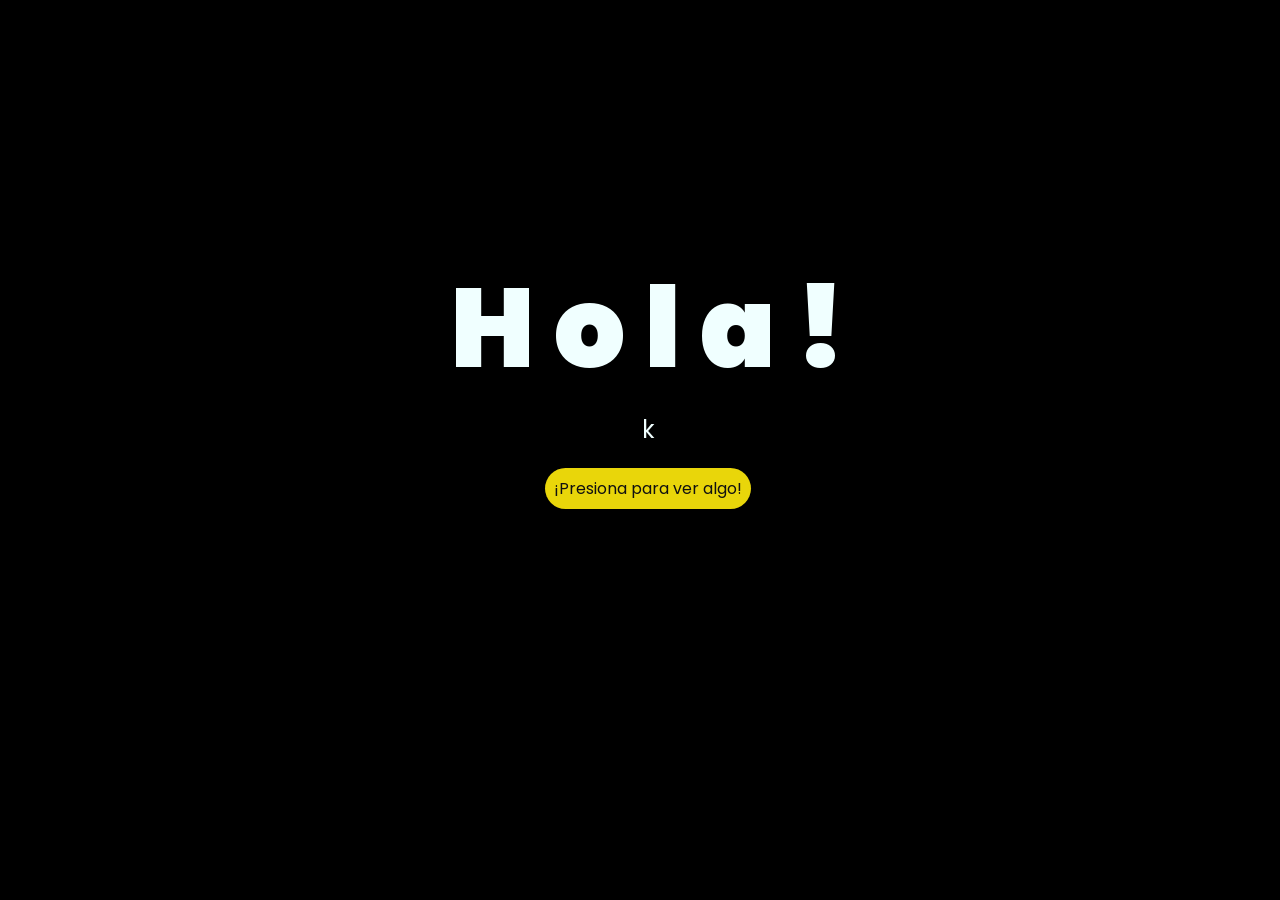
==== index.html @ cd5f7938 "first commit" ====
<!DOCTYPE html>
<html lang="es">

<head>
    <meta charset="UTF-8">
    <meta http-equiv="X-UA-Compatible" content="IE=edge">
    <meta name="viewport" content="width=device-width, initial-scale=1.0">
    <link rel="stylesheet" href="css/style.css">
    <link rel="icon" href="img/flowers.png" type="image/x-icon">
    <title>Flowers</title>
</head>

<body>
    <div class="greetings">
        <span>H</span>
        <span>o</span>
        <span>l</span>
        <span>a</span>
        <span>!</span>
    </div>
    <div class="description">
        <span>k</span>
    </div>
    <div class="button">
        <button class="botones">
            <a href="flower.html">¡Presiona para ver algo!</a>
        </button>
    </div>

    <!-- Créditos -->
    
</body>

</html>
---- css/style.css ----
@import url('https://fonts.googleapis.com/css2?family=Poppins:ital,wght@0,500;1,900&display=swap');
*{
    font-family: 'Poppins',cursive;
}
body{
    color: azure;
    width: 100%;
    height: 82vh;
    display: flex;
    flex-direction: column;
    align-items: center;
    justify-content: center;
    background-color: black;
    /* padding-top: -30; */
}

.botones{
    padding: 9px;
    border-radius: 80px;
    background-color: transparent;
    border: none;
}

.botones a{
    background-color: #e9d60a;
    padding: 9px;
    border-radius: 80px;
    -webkit-border-radius: 80px;
    -moz-border-radius: 80px;
    -ms-border-radius: 80px;
    -o-border-radius: 80px;
    
}

.botones a:focus{
    background-color: rgb(250, 250, 250);
}

.greetings{
    font-size: 7rem;
    font-weight: 900;
}
.greetings > span{
    animation: glow 2.5s ease-in-out infinite;
}
@keyframes glow{
    0%, 100%{
        color: #fff;
        text-shadow: 0 0 12px #39c6d6, 0 0 50px #39c6d6, 0 0 100px #39c6d6;
    }
    10%, 90%{
        color: #111;
        text-shadow: none;
    }
}
.greetings > span:nth-child(2){
    animation-delay: .2s ;
}
.greetings > span:nth-child(3){
    animation-delay: .4s ;
}
.greetings > span:nth-child(4){
    animation-delay: .6s;
}
.greetings > span:nth-child(5){
    animation-delay: .8s;
}
.greetings > span:nth-child(6){
    animation-delay: 1s;
}

.description{
    font-size: 1.5rem;
    margin-bottom: 20px;
}

.button a{
    text-decoration: none;
    font-size: 1rem;
    color: #111;
}

@media screen and (max-width:574px){
    .greetings{
        display: block;
        font-size: 4rem;
        font-weight: 800;
        text-align: center;
    }
    .description{
        font-size: 2rem;
    }
    
    .button a{
        font-size: 1rem;
    }
}
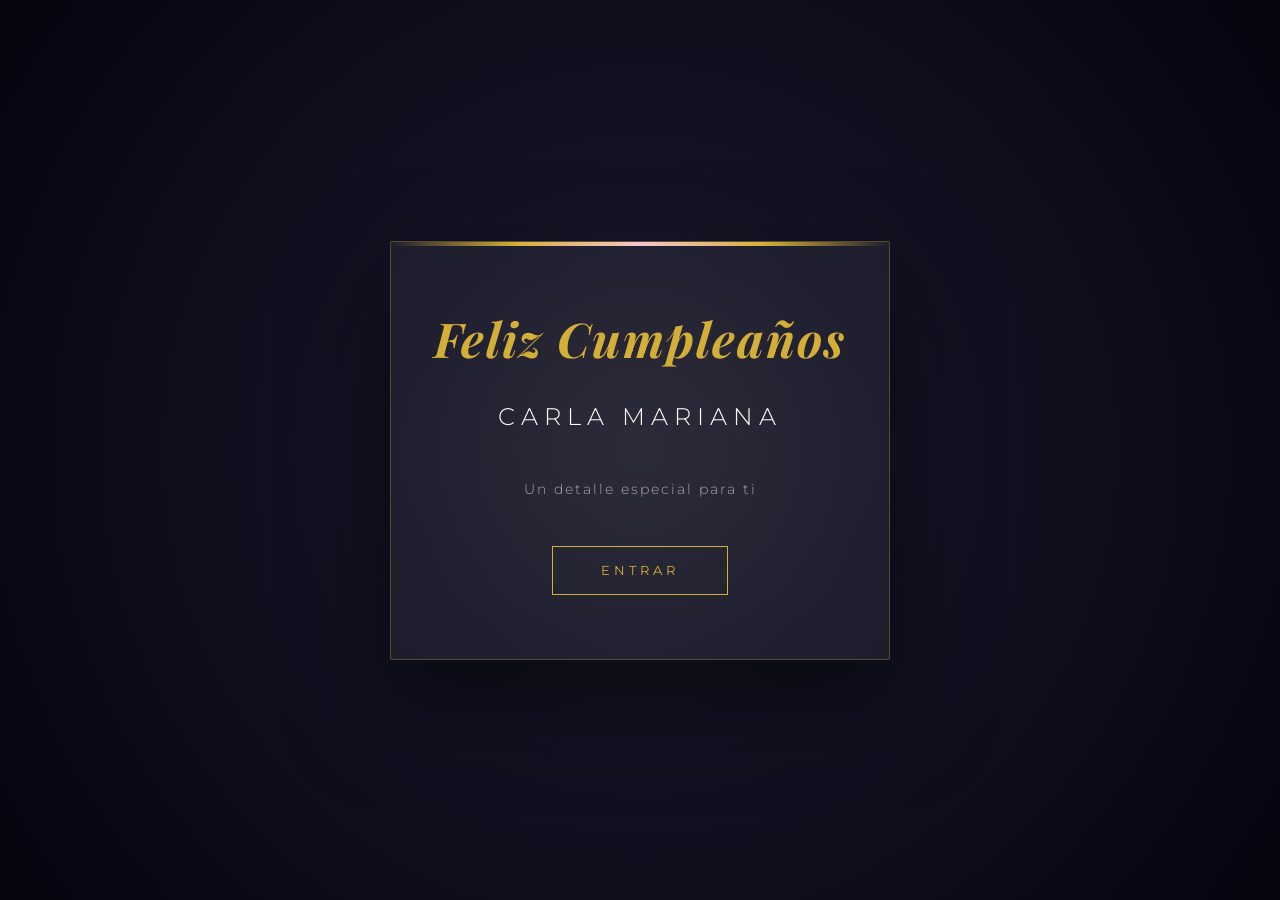
==== commit 1fe2ae71: "decoraion" ====
--- a/index.html
+++ b/index.html
@@ -7,28 +7,36 @@
     <meta name="viewport" content="width=device-width, initial-scale=1.0">
     <link rel="stylesheet" href="css/style.css">
     <link rel="icon" href="img/flowers.png" type="image/x-icon">
-    <title>Flowers</title>
+    <!-- Google Fonts: Playfair Display for elegance, Montserrat for modern feel -->
+    <link
+        href="https://fonts.googleapis.com/css2?family=Montserrat:wght@300;400;600&family=Playfair+Display:ital,wght@0,700;1,700&display=swap"
+        rel="stylesheet">
+    <title>Feliz Cumpleaños</title>
 </head>
 
 <body>
-    <div class="greetings">
-        <span>H</span>
-        <span>o</span>
-        <span>l</span>
-        <span>a</span>
-        <span>!</span>
-    </div>
-    <div class="description">
-        <span>k</span>
-    </div>
-    <div class="button">
-        <button class="botones">
-            <a href="flower.html">¡Presiona para ver algo!</a>
-        </button>
-    </div>
+    <main class="elegant-wrapper">
+        <div class="elegant-card">
+            <header class="card-header">
+                <h1 class="greeting-text">Feliz Cumpleaños</h1>
+            </header>
 
-    <!-- Créditos -->
-    
+            <section class="card-content">
+                <p class="name-display">Carla Mariana</p>
+                <div class="divider"></div>
+                <p class="subtext">Un detalle especial para ti</p>
+            </section>
+
+            <footer class="card-footer">
+                <a href="flower.html" class="elegant-btn">
+                    <span>Entrar</span>
+                </a>
+            </footer>
+        </div>
+    </main>
+
+    <!-- Subtle Decorative Elements -->
+    <div class="ambient-glow"></div>
 </body>
 
-</html>
+</html>
--- a/css/style.css
+++ b/css/style.css
@@ -1,97 +1,186 @@
-@import url('https://fonts.googleapis.com/css2?family=Poppins:ital,wght@0,500;1,900&display=swap');
-*{
-    font-family: 'Poppins',cursive;
+@import url('https://fonts.googleapis.com/css2?family=Montserrat:wght@300;400;600&family=Playfair+Display:ital,wght@0,700;1,700&display=swap');
+
+:root {
+    --gold: #d4af37;
+    /* Metallic Gold */
+    --gold-bright: #f1d592;
+    --deep-navy: #050510;
+    --ivory: #fcfcfc;
+    --accent-pink: #f7c5cc;
+    --glass: rgba(255, 255, 255, 0.05);
+    --border: rgba(212, 175, 55, 0.3);
 }
-body{
-    color: azure;
-    width: 100%;
-    height: 82vh;
+
+* {
+    margin: 0;
+    padding: 0;
+    box-sizing: border-box;
+    font-family: 'Montserrat', sans-serif;
+}
+
+body {
+    background-color: var(--deep-navy);
+    background-image: radial-gradient(circle at center, #1a1a2e 0%, #050510 100%);
+    min-height: 100vh;
     display: flex;
-    flex-direction: column;
     align-items: center;
     justify-content: center;
-    background-color: black;
-    /* padding-top: -30; */
+    overflow: hidden;
+    color: var(--ivory);
 }
 
-.botones{
-    padding: 9px;
-    border-radius: 80px;
-    background-color: transparent;
-    border: none;
+.elegant-wrapper {
+    z-index: 10;
+    width: 90%;
+    max-width: 500px;
+    perspective: 1000px;
 }
 
-.botones a{
-    background-color: #e9d60a;
-    padding: 9px;
-    border-radius: 80px;
-    -webkit-border-radius: 80px;
-    -moz-border-radius: 80px;
-    -ms-border-radius: 80px;
-    -o-border-radius: 80px;
-    
+.elegant-card {
+    background: var(--glass);
+    backdrop-filter: blur(20px);
+    -webkit-backdrop-filter: blur(20px);
+    border: 1px solid var(--border);
+    border-radius: 2px;
+    /* Sharp, sophisticated edges */
+    padding: 4rem 2rem;
+    text-align: center;
+    box-shadow: 0 40px 100px rgba(0, 0, 0, 0.5);
+    animation: slideUpFade 1.5s ease-out forwards;
+    position: relative;
+    overflow: hidden;
 }
 
-.botones a:focus{
-    background-color: rgb(250, 250, 250);
+.elegant-card::before {
+    content: '';
+    position: absolute;
+    top: 0;
+    left: 0;
+    width: 100%;
+    height: 4px;
+    background: linear-gradient(90deg, transparent, var(--gold), var(--accent-pink), var(--gold), transparent);
 }
 
-.greetings{
-    font-size: 7rem;
-    font-weight: 900;
+.greeting-text {
+    font-family: 'Playfair Display', serif;
+    font-size: 3rem;
+    font-weight: 700;
+    font-style: italic;
+    letter-spacing: 2px;
+    color: var(--gold);
+    margin-bottom: 2rem;
+    opacity: 0;
+    animation: fadeIn 1s ease-out 0.5s forwards;
 }
-.greetings > span{
-    animation: glow 2.5s ease-in-out infinite;
+
+.name-display {
+    font-size: 1.5rem;
+    font-weight: 300;
+    text-transform: uppercase;
+    letter-spacing: 6px;
+    margin-bottom: 1.5rem;
+    opacity: 0;
+    animation: fadeIn 1s ease-out 0.8s forwards;
 }
-@keyframes glow{
-    0%, 100%{
-        color: #fff;
-        text-shadow: 0 0 12px #39c6d6, 0 0 50px #39c6d6, 0 0 100px #39c6d6;
+
+.divider {
+    width: 40px;
+    height: 1px;
+    background: var(--gold);
+    margin: 0 auto 1.5rem;
+    opacity: 0;
+    animation: expandWidth 1s ease-out 1s forwards;
+}
+
+.subtext {
+    font-size: 0.9rem;
+    font-weight: 300;
+    letter-spacing: 2px;
+    color: rgba(252, 252, 252, 0.6);
+    margin-bottom: 3rem;
+    opacity: 0;
+    animation: fadeIn 1s ease-out 1.2s forwards;
+}
+
+.elegant-btn {
+    display: inline-block;
+    padding: 1rem 3rem;
+    border: 1px solid var(--gold);
+    color: var(--gold);
+    text-decoration: none;
+    text-transform: uppercase;
+    letter-spacing: 4px;
+    font-size: 0.8rem;
+    font-weight: 400;
+    transition: all 0.5s cubic-bezier(0.19, 1, 0.22, 1);
+    position: relative;
+    background: transparent;
+    opacity: 0;
+    animation: fadeIn 1s ease-out 1.5s forwards;
+}
+
+.elegant-btn:hover {
+    background: var(--gold);
+    color: var(--deep-navy);
+    box-shadow: 0 0 25px rgba(212, 175, 55, 0.4), 0 0 10px rgba(247, 197, 204, 0.2);
+    border-color: var(--gold-bright);
+}
+
+.ambient-glow {
+    position: fixed;
+    top: 50%;
+    left: 50%;
+    transform: translate(-50%, -50%);
+    width: 600px;
+    height: 600px;
+    background: radial-gradient(circle, rgba(197, 160, 89, 0.05) 0%, transparent 70%);
+    z-index: 1;
+    pointer-events: none;
+}
+
+@keyframes slideUpFade {
+    from {
+        opacity: 0;
+        transform: translateY(40px);
     }
-    10%, 90%{
-        color: #111;
-        text-shadow: none;
+
+    to {
+        opacity: 1;
+        transform: translateY(0);
     }
 }
-.greetings > span:nth-child(2){
-    animation-delay: .2s ;
-}
-.greetings > span:nth-child(3){
-    animation-delay: .4s ;
-}
-.greetings > span:nth-child(4){
-    animation-delay: .6s;
-}
-.greetings > span:nth-child(5){
-    animation-delay: .8s;
-}
-.greetings > span:nth-child(6){
-    animation-delay: 1s;
+
+@keyframes fadeIn {
+    from {
+        opacity: 0;
+    }
+
+    to {
+        opacity: 1;
+    }
 }
 
-.description{
-    font-size: 1.5rem;
-    margin-bottom: 20px;
+@keyframes expandWidth {
+    from {
+        width: 0;
+    }
+
+    to {
+        width: 40px;
+    }
 }
 
-.button a{
-    text-decoration: none;
-    font-size: 1rem;
-    color: #111;
-}
+@media screen and (max-width: 500px) {
+    .greeting-text {
+        font-size: 2.2rem;
+    }
 
-@media screen and (max-width:574px){
-    .greetings{
-        display: block;
-        font-size: 4rem;
-        font-weight: 800;
-        text-align: center;
+    .name-display {
+        font-size: 1.2rem;
+        letter-spacing: 4px;
     }
-    .description{
-        font-size: 2rem;
-    }
-    
-    .button a{
-        font-size: 1rem;
+
+    .elegant-card {
+        padding: 3rem 1.5rem;
     }
 }
